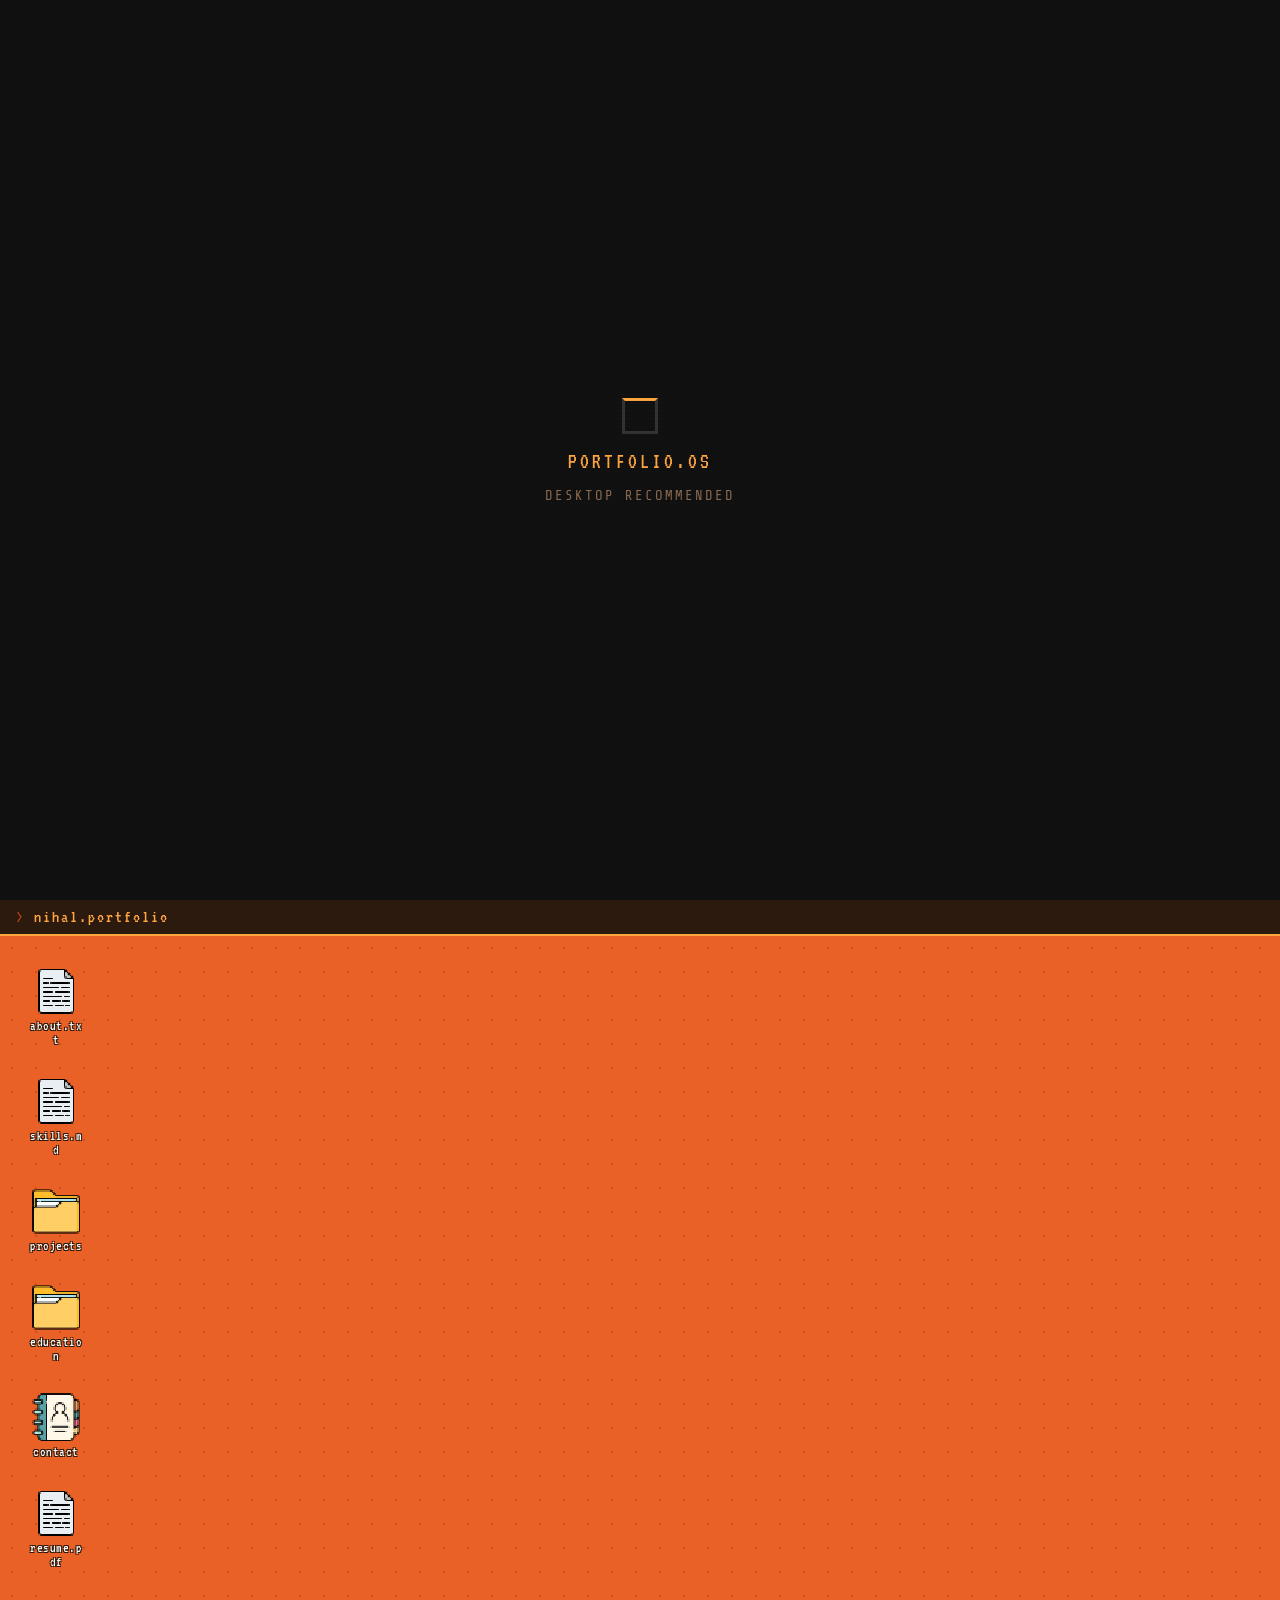
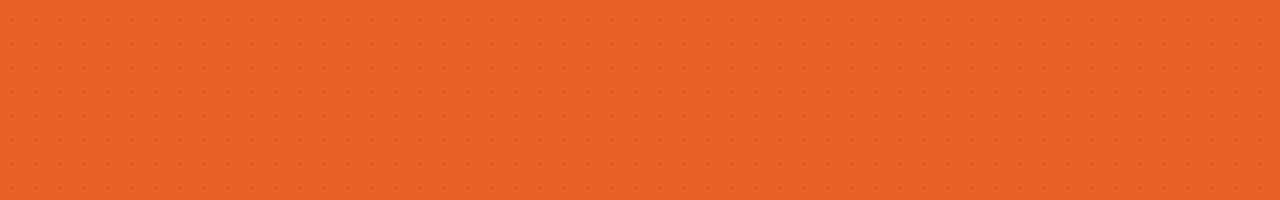
==== index.html @ b25ee73c "Logic Updated." ====
<!DOCTYPE html>
<html lang="en">

<head>
    <meta charset="UTF-8">
    <meta name="viewport" content="width=device-width, initial-scale=1.0">
    <title>nihal.portfolio</title>
    <link rel="preconnect" href="https://fonts.googleapis.com">
    <link href="https://fonts.googleapis.com/css2?family=VT323&family=Share+Tech+Mono&display=swap" rel="stylesheet">
    <link rel="stylesheet" href="style.css">
    <link rel="icon" type="image/png" href="https://avatars.githubusercontent.com/u/213789045?v=4">
</head>

<body>
    <img src="pngegg.png" class="desktop-mascot" alt="">

    <div class="taskbar">
        <span class="taskbar-title">nihal.portfolio</span>
        <span class="taskbar-clock" id="clock"></span>
    </div>

    <div id="loading-screen">
        <div class="loader"></div>
        <p>portfolio.os</p>
        <p>desktop recommended</p>
    </div>

    <div class="desktop" id="desktop">

        <div class="icon" ondblclick="openWindow('about')">
            <div class="icon-img"><img src="file.png" alt="About"></div>
            <span>about.txt</span>
        </div>

        <div class="icon" ondblclick="openWindow('skills')">
            <div class="icon-img"><img src="file.png" alt="Skills"></div>
            <span>skills.md</span>
        </div>

        <div class="icon" ondblclick="openWindow('projects')">
            <div class="icon-img"><img src="folder.png" alt="Projects"></div>
            <span>projects</span>
        </div>

        <div class="icon" ondblclick="openWindow('education')">
            <div class="icon-img"><img src="folder.png" alt="Education"></div>
            <span>education</span>
        </div>

        <div class="icon" ondblclick="openWindow('contact')">
            <div class="icon-img"><img src="contacts.png" alt="Contact"></div>
            <span>contact</span>
        </div>

        <div class="icon" ondblclick="openWindow('resume')">
            <div class="icon-img"><img src="file.png" alt="Resume"></div>
            <span>resume.pdf</span>
        </div>

        <div class="window" id="win-welcome">
            <div class="window-titlebar" id="titlebar-welcome">
                <span>welcome.txt</span>
                <button onclick="closeWindow('welcome')">✕</button>
            </div>
            <div class="window-content">
                <p style="font-size: 18px; font-family: 'VT323', monospace; letter-spacing: 1px; margin-bottom: 12px;">hey, welcome</p>
                <p style="color: #4a3020; line-height: 1.8;">I'm Nihal... a CSE student, video editor, and occasional designer.</p>
                <p style="color: #4a3020; line-height: 1.8; margin-top: 8px;">Double-click the icons to explore.</p>
                <p style="font-size: 12px; color: #8a6a50; margin-top: 20px; font-family: 'VT323', monospace; letter-spacing: 1px;">> close this window to get started</p>
            </div>
        </div>


        <div class="window" id="win-about">
            <div class="window-titlebar" id="titlebar-about">
                <span>about.txt</span>
                <button onclick="closeWindow('about')">✕</button>
            </div>
            <div class="window-content">
                <p>Hi, I'm Nihal.</p>
                <p>A CSE student —</p>
                <p>I love building clean, thoughtful interfaces.</p>
            </div>
        </div>

        <div class="window" id="win-skills">
            <div class="window-titlebar" id="titlebar-skills">
                <span>skills.md</span>
                <button onclick="closeWindow('skills')">✕</button>
            </div>
            <div class="window-content">
                <p># Skills</p>
                <p>- HTML</p>
                <p>- CSS</p>
                <p>- JavaScript</p>
                <p>- Python</p>
                <p>- C++</p>
                <p>- C</p>
                <p>- DaVinci Resolve</p>
                <p>- Photoshop</p>
                <p>- Adobe After Effects</p>
                <p>- Adobe Premiere Pro</p>
            </div>
        </div>

        <div class="window" id="win-projects">
            <div class="window-titlebar" id="titlebar-projects">
                <span>projects/</span>
                <button onclick="closeWindow('projects')">✕</button>
            </div>
            <div class="window-content" style="padding: 0;">
                <div class="folder-header">
                    <span>FOLDER CONTENTS</span>
                    <span>2 items</span>
                </div>
                <div class="folder-item" ondblclick="openWindow('carousel')">
                    <span class="folder-item-icon"><img src="project.png" alt="Project"></span>
                    <span class="folder-item-name">decouple-ai.proj</span>
                    <span class="folder-item-type">PROJECT</span>
                </div>
                <div class="folder-item" ondblclick="openWindow('podcast')">
                    <span class="folder-item-icon"><img src="mov.png" alt="Video"></span>
                    <span class="folder-item-name">podcast-edit.mov</span>
                    <span class="folder-item-type">VIDEO</span>
                </div>
            </div>
        </div>

        <div class="window" id="win-carousel" style="width: 520px;">
            <div class="window-titlebar" id="titlebar-carousel">
                <span>decouple-ai.proj</span>
                <button onclick="closeWindow('carousel')">✕</button>
            </div>
            <div class="window-content" style="padding: 0;">
                <div class="carousel-viewer">
                    <img id="carousel-img" src="" alt="Slide">
                    <div class="carousel-controls">
                        <button onclick="prevSlide()">←</button>
                        <span id="carousel-counter">1 / 4</span>
                        <button onclick="nextSlide()">→</button>
                    </div>
                </div>
            </div>
        </div>

        <div class="window" id="win-podcast" style="width: 560px;">
            <div class="window-titlebar" id="titlebar-podcast">
                <span>podcast-edit.mov</span>
                <button onclick="closeWindow('podcast')">✕</button>
            </div>
            <div class="window-content" style="padding: 0; background: #000;">
                <div class="video-viewer">
                    <iframe
                        id="podcast-iframe"
                        data-src="https://www.youtube.com/embed/6z9ObqWfx5w?si=drnzTqQowgTRgkN5"
                        src=""
                        width="560"
                        height="315"
                        title="YouTube video player"
                        frameborder="0"
                        allow="accelerometer; autoplay; clipboard-write; encrypted-media; gyroscope; picture-in-picture; web-share"
                        referrerpolicy="strict-origin-when-cross-origin"
                        allowfullscreen>
                    </iframe>
                </div>
            </div>
        </div>

   
        <div class="window" id="win-education">
            <div class="window-titlebar" id="titlebar-education">
                <span>education/</span>
                <button onclick="closeWindow('education')">✕</button>
            </div>
            <div class="window-content" style="padding: 0;">
                <div class="folder-header">
                    <span>FOLDER CONTENTS</span>
                    <span>1 item</span>
                </div>
                <div class="folder-item" ondblclick="openWindow('edufile')">
                    <span class="folder-item-icon"><img src="file (1).png" alt="Education File"></span>
                    <span class="folder-item-name">education.txt</span>
                    <span class="folder-item-type">TEXT</span>
                </div>
            </div>
        </div>

        <div class="window" id="win-edufile">
            <div class="window-titlebar" id="titlebar-edufile">
                <span>education.txt</span>
                <button onclick="closeWindow('edufile')">✕</button>
            </div>
            <div class="window-content">
                <p>Degree : B.Tech Computer Science Engineering</p>
                <p>College : KMEA Engineering College</p>
                <p>Year   : 2024 - 2028</p>
            </div>
        </div>


        <div class="window" id="win-contact">
            <div class="window-titlebar" id="titlebar-contact">
                <span>contact</span>
                <button onclick="closeWindow('contact')">✕</button>
            </div>
            <div class="window-content">
                <p><a href="mailto:ahmednihal.cse.29@gmail.com" target="_blank" class="contact-link">Email</a></p>
                <p><a href="https://www.linkedin.com/in/ahmed-nihal-v-m-393a22315/" target="_blank" class="contact-link">LinkedIn</a></p>
            </div>
        </div>

 
        <div class="window" id="win-resume" style="width: 520px;">
            <div class="window-titlebar" id="titlebar-resume">
                <span>resume.pdf</span>
                <button onclick="closeWindow('resume')">✕</button>
            </div>
            <div class="window-content" style="padding: 0; height: 80vh;">
                <object data="resume.pdf" type="application/pdf" width="100%" height="100%">
                    <div style="padding: 20px;">
                        <p>Your browser doesn't support inline PDFs.</p>
                        <p><a href="resume.pdf" target="_blank" style="color: #ffa641;">Click here to download</a></p>
                    </div>
                </object>
            </div>
        </div>

    </div>

    <script src="script.js"></script>
</body>

</html><!DOCTYPE html>
<html lang="en">

<head>
    <meta charset="UTF-8">
    <meta name="viewport" content="width=device-width, initial-scale=1.0">
    <title>nihal.portfolio</title>
    <link rel="preconnect" href="https://fonts.googleapis.com">
    <link href="https://fonts.googleapis.com/css2?family=VT323&family=Share+Tech+Mono&display=swap" rel="stylesheet">
    <link rel="stylesheet" href="style.css">
    <link rel="icon" type="image/png" href="https://avatars.githubusercontent.com/u/213789045?v=4">
</head>

<body>
    <img src="pngegg.png" class="desktop-mascot" alt="">

    <div class="taskbar">
        <span class="taskbar-title">nihal.portfolio</span>
        <span class="taskbar-clock" id="clock"></span>
    </div>

    <div id="loading-screen">
        <div class="loader"></div>
        <p>portfolio.os</p>
        <p>desktop recommended</p>
    </div>

    <div class="desktop" id="desktop">


        <div class="icon" ondblclick="openWindow('about')">
            <div class="icon-img"><img src="file.png" alt="About"></div>
            <span>about.txt</span>
        </div>

        <div class="icon" ondblclick="openWindow('skills')">
            <div class="icon-img"><img src="file.png" alt="Skills"></div>
            <span>skills.md</span>
        </div>

        <div class="icon" ondblclick="openWindow('projects')">
            <div class="icon-img"><img src="folder.png" alt="Projects"></div>
            <span>projects</span>
        </div>

        <div class="icon" ondblclick="openWindow('education')">
            <div class="icon-img"><img src="folder.png" alt="Education"></div>
            <span>education</span>
        </div>

        <div class="icon" ondblclick="openWindow('contact')">
            <div class="icon-img"><img src="contacts.png" alt="Contact"></div>
            <span>contact</span>
        </div>

        <div class="icon" ondblclick="openWindow('resume')">
            <div class="icon-img"><img src="file.png" alt="Resume"></div>
            <span>resume.pdf</span>
        </div>

   
        <div class="window" id="win-welcome">
            <div class="window-titlebar" id="titlebar-welcome">
                <span>welcome.txt</span>
                <button onclick="closeWindow('welcome')">✕</button>
            </div>
            <div class="window-content">
                <p style="font-size: 18px; font-family: 'VT323', monospace; letter-spacing: 1px; margin-bottom: 12px;">hey, welcome</p>
                <p style="color: #4a3020; line-height: 1.8;">I'm Nihal... a CSE student, video editor, and occasional designer.</p>
                <p style="color: #4a3020; line-height: 1.8; margin-top: 8px;">Double-click the icons to explore.</p>
                <p style="font-size: 12px; color: #8a6a50; margin-top: 20px; font-family: 'VT323', monospace; letter-spacing: 1px;">> close this window to get started</p>
            </div>
        </div>

  
        <div class="window" id="win-about">
            <div class="window-titlebar" id="titlebar-about">
                <span>about.txt</span>
                <button onclick="closeWindow('about')">✕</button>
            </div>
            <div class="window-content">
                <p>Hi, I'm Nihal.</p>
                <p>A CSE student —</p>
                <p>I love building clean, thoughtful interfaces.</p>
            </div>
        </div>


        <div class="window" id="win-skills">
            <div class="window-titlebar" id="titlebar-skills">
                <span>skills.md</span>
                <button onclick="closeWindow('skills')">✕</button>
            </div>
            <div class="window-content">
                <p># Skills</p>
                <p>- HTML</p>
                <p>- CSS</p>
                <p>- JavaScript</p>
                <p>- Python</p>
                <p>- C++</p>
                <p>- C</p>
                <p>- DaVinci Resolve</p>
                <p>- Photoshop</p>
                <p>- Adobe After Effects</p>
                <p>- Adobe Premiere Pro</p>
            </div>
        </div>


        <div class="window" id="win-projects">
            <div class="window-titlebar" id="titlebar-projects">
                <span>projects/</span>
                <button onclick="closeWindow('projects')">✕</button>
            </div>
            <div class="window-content" style="padding: 0;">
                <div class="folder-header">
                    <span>FOLDER CONTENTS</span>
                    <span>2 items</span>
                </div>
                <div class="folder-item" ondblclick="openWindow('carousel')">
                    <span class="folder-item-icon"><img src="project.png" alt="Project"></span>
                    <span class="folder-item-name">decouple-ai.proj</span>
                    <span class="folder-item-type">PROJECT</span>
                </div>
                <div class="folder-item" ondblclick="openWindow('podcast')">
                    <span class="folder-item-icon"><img src="mov.png" alt="Video"></span>
                    <span class="folder-item-name">podcast-edit.mov</span>
                    <span class="folder-item-type">VIDEO</span>
                </div>
            </div>
        </div>

 
        <div class="window" id="win-carousel" style="width: 520px;">
            <div class="window-titlebar" id="titlebar-carousel">
                <span>decouple-ai.proj</span>
                <button onclick="closeWindow('carousel')">✕</button>
            </div>
            <div class="window-content" style="padding: 0;">
                <div class="carousel-viewer">
                    <img id="carousel-img" src="" alt="Slide">
                    <div class="carousel-controls">
                        <button onclick="prevSlide()">←</button>
                        <span id="carousel-counter">1 / 4</span>
                        <button onclick="nextSlide()">→</button>
                    </div>
                </div>
            </div>
        </div>

        
        <div class="window" id="win-podcast" style="width: 560px;">
            <div class="window-titlebar" id="titlebar-podcast">
                <span>podcast-edit.mov</span>
                <button onclick="closeWindow('podcast')">✕</button>
            </div>
            <div class="window-content" style="padding: 0; background: #000;">
                <div class="video-viewer">
                    <iframe
                        id="podcast-iframe"
                        data-src="https://www.youtube.com/embed/6z9ObqWfx5w?si=drnzTqQowgTRgkN5"
                        src=""
                        width="560"
                        height="315"
                        title="YouTube video player"
                        frameborder="0"
                        allow="accelerometer; autoplay; clipboard-write; encrypted-media; gyroscope; picture-in-picture; web-share"
                        referrerpolicy="strict-origin-when-cross-origin"
                        allowfullscreen>
                    </iframe>
                </div>
            </div>
        </div>


        <div class="window" id="win-education">
            <div class="window-titlebar" id="titlebar-education">
                <span>education/</span>
                <button onclick="closeWindow('education')">✕</button>
            </div>
            <div class="window-content" style="padding: 0;">
                <div class="folder-header">
                    <span>FOLDER CONTENTS</span>
                    <span>1 item</span>
                </div>
                <div class="folder-item" ondblclick="openWindow('edufile')">
                    <span class="folder-item-icon"><img src="file (1).png" alt="Education File"></span>
                    <span class="folder-item-name">education.txt</span>
                    <span class="folder-item-type">TEXT</span>
                </div>
            </div>
        </div>


        <div class="window" id="win-edufile">
            <div class="window-titlebar" id="titlebar-edufile">
                <span>education.txt</span>
                <button onclick="closeWindow('edufile')">✕</button>
            </div>
            <div class="window-content">
                <p>Degree : B.Tech Computer Science Engineering</p>
                <p>College : KMEA Engineering College</p>
                <p>Year   : 2024 - 2028</p>
            </div>
        </div>


        <div class="window" id="win-contact">
            <div class="window-titlebar" id="titlebar-contact">
                <span>contact</span>
                <button onclick="closeWindow('contact')">✕</button>
            </div>
            <div class="window-content">
                <p><a href="mailto:ahmednihal.cse.29@gmail.com" target="_blank" class="contact-link">Email</a></p>
                <p><a href="https://www.linkedin.com/in/ahmed-nihal-v-m-393a22315/" target="_blank" class="contact-link">LinkedIn</a></p>
            </div>
        </div>

        <div class="window" id="win-resume" style="width: 520px;">
            <div class="window-titlebar" id="titlebar-resume">
                <span>resume.pdf</span>
                <button onclick="closeWindow('resume')">✕</button>
            </div>
            <div class="window-content" style="padding: 0; height: 80vh;">
                <object data="resume.pdf" type="application/pdf" width="100%" height="100%">
                    <div style="padding: 20px;">
                        <p>Your browser doesn't support inline PDFs.</p>
                        <p><a href="resume.pdf" target="_blank" style="color: #ffa641;">Click here to download</a></p>
                    </div>

                </object>
            </div>
        </div>

    </div>

    <script src="script.js"></script>
</body>

</html>
---- style.css ----
@import url('https://fonts.googleapis.com/css2?family=VT323&family=Share+Tech+Mono&display=swap');

* {
    margin: 0;
    padding: 0;
    box-sizing: border-box;
}

body {
    font-family: 'Share Tech Mono', 'Courier New', monospace;
    background-color: #e96126;
    height: 100vh;
    overflow: hidden;
    cursor: default;
}

body::after {
    content: '';
    position: fixed;
    top: 0; left: 0;
    width: 100%; height: 100%;
    pointer-events: none;
    z-index: 99998;
    background: repeating-linear-gradient(
        0deg,
        transparent,
        transparent 2px,
        rgba(0,0,0,0.04) 2px,
        rgba(0,0,0,0.04) 4px
    );
}

.taskbar {
    height: 36px;
    background-color: #2C1A0E;
    display: flex;
    align-items: center;
    justify-content: space-between;
    padding: 0 16px;
    color: #ffa641;
    font-family: 'VT323', monospace;
    font-size: 18px;
    letter-spacing: 2px;
    border-bottom: 2px solid #ffa641;
    position: relative;
    z-index: 1000;
}

.taskbar-title::before {
    content: '> ';
    color: #c1440e;
}

.taskbar-clock {
    font-family: 'VT323', monospace;
    color: #ffa641;
    font-size: 18px;
    letter-spacing: 3px;
}

.desktop {
    width: 100%;
    height: calc(100vh - 36px);
    position: relative;
    padding: 24px 20px;
    display: flex;
    flex-direction: column;
    gap: 16px;
    align-items: flex-start;
    background-image: radial-gradient(rgba(0,0,0,0.15) 1px, transparent 1px);
    background-size: 24px 24px;
}

.icon {
    display: flex;
    flex-direction: column;
    align-items: center;
    gap: 4px;
    width: 72px;
    cursor: pointer;
    padding: 6px;
    border: 1px solid transparent;
    transition: background 0.1s, border-color 0.1s;
    image-rendering: pixelated;
}

.icon:hover {
    background-color: rgba(255,166,65,0.2);
    border-color: #ffa641;
    outline: 1px dashed #ffa641;
    outline-offset: 1px;
}

.icon-img {
    width: 48px;
    height: 48px;
    display: flex;
    align-items: center;
    justify-content: center;
}

.icon-img img {
    width: 100%;
    height: 100%;
    object-fit: contain;
    image-rendering: pixelated;
}

.icon span {
    color: #FAF7F2;
    font-family: 'VT323', monospace;
    font-size: 14px;
    text-align: center;
    text-shadow: 1px 1px 0px #2C1A0E, -1px -1px 0px #2C1A0E, 1px -1px 0px #2C1A0E, -1px 1px 0px #2C1A0E;
    letter-spacing: 0.5px;
    word-break: break-all;
}

.window {
    display: none;
    flex-direction: column;
    position: absolute;
    top: 80px;
    left: 120px;
    width: 380px;
    background-color: #FAF7F2;
    min-height: 200px;
    z-index: 10;
    border-radius: 0;
    border: 2px solid #2C1A0E;
    box-shadow: 6px 6px 0px #2C1A0E;
}

.window-titlebar {
    display: flex;
    justify-content: space-between;
    align-items: center;
    padding: 8px 12px;
    background-color: #2C1A0E;
    cursor: grab;
    user-select: none;
    font-family: 'VT323', monospace;
    font-size: 16px;
    font-weight: normal;
    color: #ffa641;
    letter-spacing: 2px;
    text-transform: uppercase;
    border-bottom: 2px solid #2C1A0E;
}

.window-titlebar:active {
    cursor: grabbing;
}

.window-titlebar button {
    background: #c1440e;
    color: #FAF7F2;
    width: 20px;
    height: 20px;
    cursor: pointer;
    font-size: 11px;
    display: flex;
    align-items: center;
    justify-content: center;
    font-family: 'Share Tech Mono', monospace;
    flex-shrink: 0;
    border-radius: 0;
    border: 2px solid #ffa641;
    box-shadow: 2px 2px 0px #000;
    transition: background 0.1s, transform 0.1s;
}

.window-titlebar button:hover {
    background: #e05010;
    transform: translate(1px, 1px);
    box-shadow: 1px 1px 0px #000;
}

.window-titlebar button:active {
    transform: translate(2px, 2px);
    box-shadow: none;
}

.window-content {
    padding: 20px;
    font-family: 'Share Tech Mono', 'Courier New', monospace;
    font-size: 13px;
    line-height: 2;
    color: #2C1A0E;
    overflow-y: auto;
}

.window-content p {
    margin-bottom: 2px;
}

.folder-header {
    display: flex;
    justify-content: space-between;
    padding: 6px 14px;
    font-family: 'VT323', monospace;
    font-size: 14px;
    letter-spacing: 2px;
    color: #8a6a50;
    background: #EDE0D4;
    border-bottom: 2px solid #2C1A0E;
    text-transform: uppercase;
}

.folder-item {
    display: flex;
    align-items: center;
    gap: 12px;
    padding: 9px 14px;
    cursor: pointer;
    border-bottom: 1px solid #D6C4B0;
    transition: background 0.1s;
}

.folder-item:hover {
    background: #EDE0D4;
    outline: 1px dashed #c1440e;
    outline-offset: -2px;
}

.folder-item-icon {
    width: 24px;
    height: 24px;
    display: flex;
    align-items: center;
    justify-content: center;
}

.folder-item-icon img {
    width: 100%;
    height: 100%;
    object-fit: contain;
    image-rendering: pixelated;
}

.folder-item-name {
    flex: 1;
    font-family: 'Share Tech Mono', monospace;
    font-size: 13px;
    color: #2C1A0E;
}

.folder-item-type {
    font-family: 'VT323', monospace;
    font-size: 14px;
    color: #8a6a50;
    letter-spacing: 1px;
}

.carousel-viewer {
    display: flex;
    flex-direction: column;
    align-items: center;
    background: #1a1a1a;
}

.carousel-viewer img {
    width: 100%;
    max-height: 500px;
    object-fit: contain;
    display: block;
}

.carousel-controls {
    display: flex;
    align-items: center;
    gap: 20px;
    padding: 12px;
    background: #111;
    width: 100%;
    justify-content: center;
}

.carousel-controls button {
    background: #c1440e;
    color: #FAF7F2;
    width: 32px;
    height: 32px;
    cursor: pointer;
    font-size: 16px;
    display: flex;
    align-items: center;
    justify-content: center;
    font-family: 'Share Tech Mono', monospace;
    transition: background 0.1s, transform 0.1s;
    border-radius: 0;
    border: 2px solid #ffa641;
    box-shadow: 2px 2px 0px #000;
}

.carousel-controls button:hover {
    background: #a33a0b;
    transform: translate(1px, 1px);
    box-shadow: 1px 1px 0px #000;
}

.carousel-controls span {
    color: #ffa641;
    font-family: 'VT323', monospace;
    font-size: 16px;
    letter-spacing: 2px;
}

.video-viewer iframe {
    display: block;
    width: 100%;
}

.contact-link {
    color: #c1440e;
    text-decoration: none;
    font-family: 'Share Tech Mono', monospace;
    transition: color 0.15s;
}

.contact-link::before {
    content: '> ';
    color: #ffa641;
}

.contact-link:hover {
    color: #ffa641;
    text-decoration: underline;
    text-shadow: 0 0 8px rgba(255, 166, 65, 0.5);
}

.desktop-mascot {
    position: fixed;
    bottom: 48px;
    right: 40px;
    width: 90px;
    image-rendering: pixelated;
    pointer-events: none;
    opacity: 15%;
    z-index: 1;
}

#loading-screen {
    position: fixed;
    top: 0; left: 0;
    width: 100vw; height: 100vh;
    background-color: #111;
    color: #ffa641;
    display: flex;
    flex-direction: column;
    justify-content: center;
    align-items: center;
    gap: 16px;
    z-index: 9999;
    transition: opacity 0.5s ease;
    font-family: 'VT323', monospace;
    font-size: 22px;
    letter-spacing: 3px;
    text-transform: uppercase;
}

#loading-screen p:last-child {
    font-size: 14px;
    color: #8a6a50;
    letter-spacing: 2px;
    font-family: 'Share Tech Mono', monospace;
    text-transform: uppercase;
}

.loader {
    border: 3px solid #333;
    border-top: 3px solid #ffa641;
    border-radius: 0; /* square loader = retro */
    width: 36px;
    height: 36px;
    animation: spin 0.8s steps(8, end) infinite;
}

@keyframes spin {
    0%   { transform: rotate(0deg); }
    100% { transform: rotate(360deg); }
}

/* === Welcome window centering === */
#win-welcome {
    top: 50%;
    left: 50%;
    transform: translate(-50%, -50%);
    width: 320px;
}

#win-welcome .window-content p:first-child {
    font-family: 'VT323', monospace;
    font-size: 20px;
    letter-spacing: 1px;
    margin-bottom: 10px;
    color: #2C1A0E;
}

/* === Mobile === */
@media (max-width: 768px) {
    .window {
        width: 92% !important;
        left: 4% !important;
        top: 8% !important;
        transform: none !important;
    }

    #win-welcome {
        top: 8% !important;
        left: 4% !important;
        transform: none !important;
    }

    .video-viewer iframe {
        width: 100% !important;
        height: auto !important;
        aspect-ratio: 16 / 9;
    }

    .desktop {
        gap: 12px;
        padding: 16px 12px;
    }

    body::after {
        /* heavier scanlines on mobile for feel */
        background: repeating-linear-gradient(
            0deg,
            transparent,
            transparent 3px,
            rgba(0,0,0,0.06) 3px,
            rgba(0,0,0,0.06) 6px
        );
    }
}
---- style.css ----
@import url('https://fonts.googleapis.com/css2?family=VT323&family=Share+Tech+Mono&display=swap');

* {
    margin: 0;
    padding: 0;
    box-sizing: border-box;
}

body {
    font-family: 'Share Tech Mono', 'Courier New', monospace;
    background-color: #e96126;
    height: 100vh;
    overflow: hidden;
    cursor: default;
}

body::after {
    content: '';
    position: fixed;
    top: 0; left: 0;
    width: 100%; height: 100%;
    pointer-events: none;
    z-index: 99998;
    background: repeating-linear-gradient(
        0deg,
        transparent,
        transparent 2px,
        rgba(0,0,0,0.04) 2px,
        rgba(0,0,0,0.04) 4px
    );
}

.taskbar {
    height: 36px;
    background-color: #2C1A0E;
    display: flex;
    align-items: center;
    justify-content: space-between;
    padding: 0 16px;
    color: #ffa641;
    font-family: 'VT323', monospace;
    font-size: 18px;
    letter-spacing: 2px;
    border-bottom: 2px solid #ffa641;
    position: relative;
    z-index: 1000;
}

.taskbar-title::before {
    content: '> ';
    color: #c1440e;
}

.taskbar-clock {
    font-family: 'VT323', monospace;
    color: #ffa641;
    font-size: 18px;
    letter-spacing: 3px;
}

.desktop {
    width: 100%;
    height: calc(100vh - 36px);
    position: relative;
    padding: 24px 20px;
    display: flex;
    flex-direction: column;
    gap: 16px;
    align-items: flex-start;
    background-image: radial-gradient(rgba(0,0,0,0.15) 1px, transparent 1px);
    background-size: 24px 24px;
}

.icon {
    display: flex;
    flex-direction: column;
    align-items: center;
    gap: 4px;
    width: 72px;
    cursor: pointer;
    padding: 6px;
    border: 1px solid transparent;
    transition: background 0.1s, border-color 0.1s;
    image-rendering: pixelated;
}

.icon:hover {
    background-color: rgba(255,166,65,0.2);
    border-color: #ffa641;
    outline: 1px dashed #ffa641;
    outline-offset: 1px;
}

.icon-img {
    width: 48px;
    height: 48px;
    display: flex;
    align-items: center;
    justify-content: center;
}

.icon-img img {
    width: 100%;
    height: 100%;
    object-fit: contain;
    image-rendering: pixelated;
}

.icon span {
    color: #FAF7F2;
    font-family: 'VT323', monospace;
    font-size: 14px;
    text-align: center;
    text-shadow: 1px 1px 0px #2C1A0E, -1px -1px 0px #2C1A0E, 1px -1px 0px #2C1A0E, -1px 1px 0px #2C1A0E;
    letter-spacing: 0.5px;
    word-break: break-all;
}

.window {
    display: none;
    flex-direction: column;
    position: absolute;
    top: 80px;
    left: 120px;
    width: 380px;
    background-color: #FAF7F2;
    min-height: 200px;
    z-index: 10;
    border-radius: 0;
    border: 2px solid #2C1A0E;
    box-shadow: 6px 6px 0px #2C1A0E;
}

.window-titlebar {
    display: flex;
    justify-content: space-between;
    align-items: center;
    padding: 8px 12px;
    background-color: #2C1A0E;
    cursor: grab;
    user-select: none;
    font-family: 'VT323', monospace;
    font-size: 16px;
    font-weight: normal;
    color: #ffa641;
    letter-spacing: 2px;
    text-transform: uppercase;
    border-bottom: 2px solid #2C1A0E;
}

.window-titlebar:active {
    cursor: grabbing;
}

.window-titlebar button {
    background: #c1440e;
    color: #FAF7F2;
    width: 20px;
    height: 20px;
    cursor: pointer;
    font-size: 11px;
    display: flex;
    align-items: center;
    justify-content: center;
    font-family: 'Share Tech Mono', monospace;
    flex-shrink: 0;
    border-radius: 0;
    border: 2px solid #ffa641;
    box-shadow: 2px 2px 0px #000;
    transition: background 0.1s, transform 0.1s;
}

.window-titlebar button:hover {
    background: #e05010;
    transform: translate(1px, 1px);
    box-shadow: 1px 1px 0px #000;
}

.window-titlebar button:active {
    transform: translate(2px, 2px);
    box-shadow: none;
}

.window-content {
    padding: 20px;
    font-family: 'Share Tech Mono', 'Courier New', monospace;
    font-size: 13px;
    line-height: 2;
    color: #2C1A0E;
    overflow-y: auto;
}

.window-content p {
    margin-bottom: 2px;
}

.folder-header {
    display: flex;
    justify-content: space-between;
    padding: 6px 14px;
    font-family: 'VT323', monospace;
    font-size: 14px;
    letter-spacing: 2px;
    color: #8a6a50;
    background: #EDE0D4;
    border-bottom: 2px solid #2C1A0E;
    text-transform: uppercase;
}

.folder-item {
    display: flex;
    align-items: center;
    gap: 12px;
    padding: 9px 14px;
    cursor: pointer;
    border-bottom: 1px solid #D6C4B0;
    transition: background 0.1s;
}

.folder-item:hover {
    background: #EDE0D4;
    outline: 1px dashed #c1440e;
    outline-offset: -2px;
}

.folder-item-icon {
    width: 24px;
    height: 24px;
    display: flex;
    align-items: center;
    justify-content: center;
}

.folder-item-icon img {
    width: 100%;
    height: 100%;
    object-fit: contain;
    image-rendering: pixelated;
}

.folder-item-name {
    flex: 1;
    font-family: 'Share Tech Mono', monospace;
    font-size: 13px;
    color: #2C1A0E;
}

.folder-item-type {
    font-family: 'VT323', monospace;
    font-size: 14px;
    color: #8a6a50;
    letter-spacing: 1px;
}

.carousel-viewer {
    display: flex;
    flex-direction: column;
    align-items: center;
    background: #1a1a1a;
}

.carousel-viewer img {
    width: 100%;
    max-height: 500px;
    object-fit: contain;
    display: block;
}

.carousel-controls {
    display: flex;
    align-items: center;
    gap: 20px;
    padding: 12px;
    background: #111;
    width: 100%;
    justify-content: center;
}

.carousel-controls button {
    background: #c1440e;
    color: #FAF7F2;
    width: 32px;
    height: 32px;
    cursor: pointer;
    font-size: 16px;
    display: flex;
    align-items: center;
    justify-content: center;
    font-family: 'Share Tech Mono', monospace;
    transition: background 0.1s, transform 0.1s;
    border-radius: 0;
    border: 2px solid #ffa641;
    box-shadow: 2px 2px 0px #000;
}

.carousel-controls button:hover {
    background: #a33a0b;
    transform: translate(1px, 1px);
    box-shadow: 1px 1px 0px #000;
}

.carousel-controls span {
    color: #ffa641;
    font-family: 'VT323', monospace;
    font-size: 16px;
    letter-spacing: 2px;
}

.video-viewer iframe {
    display: block;
    width: 100%;
}

.contact-link {
    color: #c1440e;
    text-decoration: none;
    font-family: 'Share Tech Mono', monospace;
    transition: color 0.15s;
}

.contact-link::before {
    content: '> ';
    color: #ffa641;
}

.contact-link:hover {
    color: #ffa641;
    text-decoration: underline;
    text-shadow: 0 0 8px rgba(255, 166, 65, 0.5);
}

.desktop-mascot {
    position: fixed;
    bottom: 48px;
    right: 40px;
    width: 90px;
    image-rendering: pixelated;
    pointer-events: none;
    opacity: 15%;
    z-index: 1;
}

#loading-screen {
    position: fixed;
    top: 0; left: 0;
    width: 100vw; height: 100vh;
    background-color: #111;
    color: #ffa641;
    display: flex;
    flex-direction: column;
    justify-content: center;
    align-items: center;
    gap: 16px;
    z-index: 9999;
    transition: opacity 0.5s ease;
    font-family: 'VT323', monospace;
    font-size: 22px;
    letter-spacing: 3px;
    text-transform: uppercase;
}

#loading-screen p:last-child {
    font-size: 14px;
    color: #8a6a50;
    letter-spacing: 2px;
    font-family: 'Share Tech Mono', monospace;
    text-transform: uppercase;
}

.loader {
    border: 3px solid #333;
    border-top: 3px solid #ffa641;
    border-radius: 0; /* square loader = retro */
    width: 36px;
    height: 36px;
    animation: spin 0.8s steps(8, end) infinite;
}

@keyframes spin {
    0%   { transform: rotate(0deg); }
    100% { transform: rotate(360deg); }
}

/* === Welcome window centering === */
#win-welcome {
    top: 50%;
    left: 50%;
    transform: translate(-50%, -50%);
    width: 320px;
}

#win-welcome .window-content p:first-child {
    font-family: 'VT323', monospace;
    font-size: 20px;
    letter-spacing: 1px;
    margin-bottom: 10px;
    color: #2C1A0E;
}

/* === Mobile === */
@media (max-width: 768px) {
    .window {
        width: 92% !important;
        left: 4% !important;
        top: 8% !important;
        transform: none !important;
    }

    #win-welcome {
        top: 8% !important;
        left: 4% !important;
        transform: none !important;
    }

    .video-viewer iframe {
        width: 100% !important;
        height: auto !important;
        aspect-ratio: 16 / 9;
    }

    .desktop {
        gap: 12px;
        padding: 16px 12px;
    }

    body::after {
        /* heavier scanlines on mobile for feel */
        background: repeating-linear-gradient(
            0deg,
            transparent,
            transparent 3px,
            rgba(0,0,0,0.06) 3px,
            rgba(0,0,0,0.06) 6px
        );
    }
}
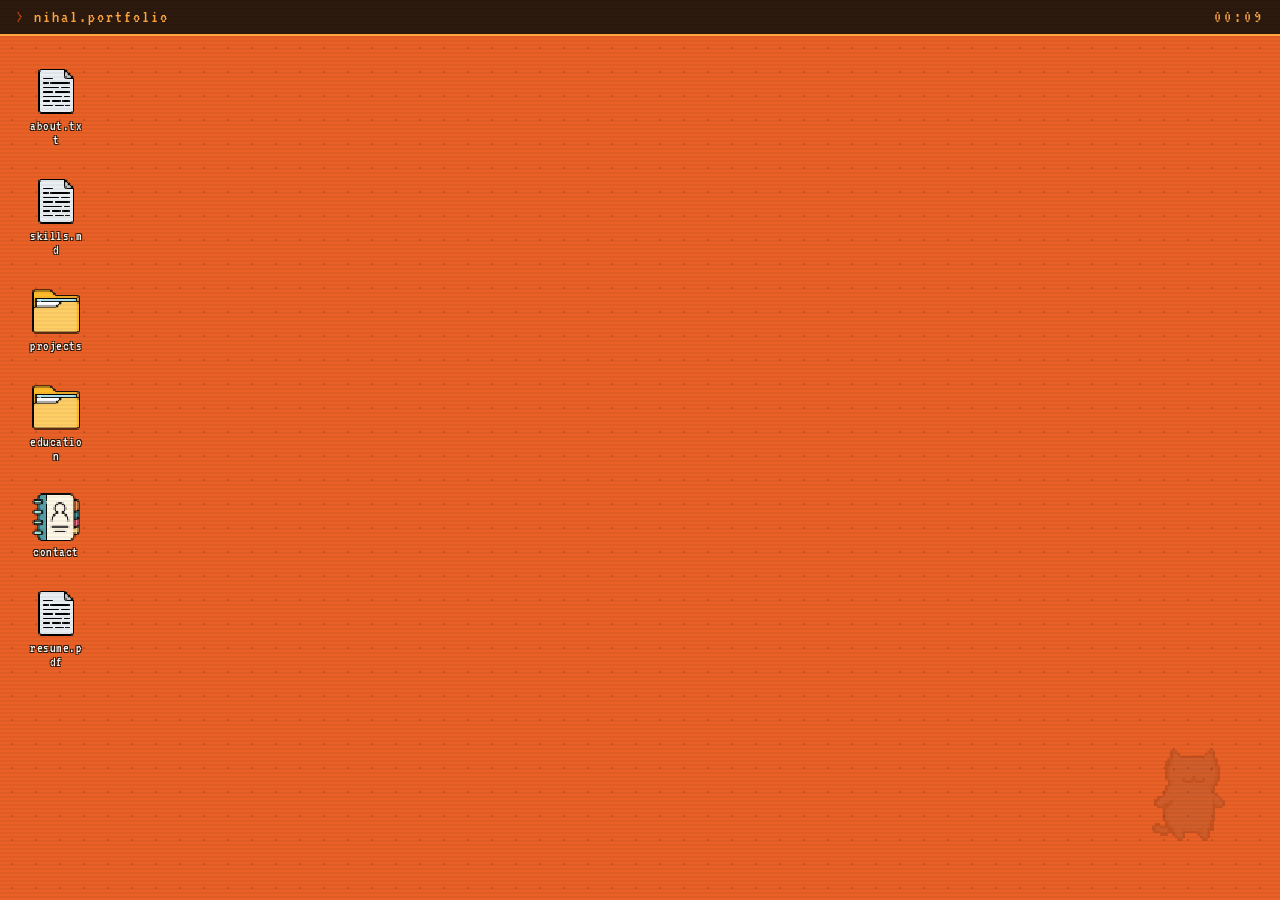
==== commit 7ce7e756: "Fixed minor bugs.v" ====
--- a/index.html
+++ b/index.html
@@ -5,10 +5,16 @@
     <meta charset="UTF-8">
     <meta name="viewport" content="width=device-width, initial-scale=1.0">
     <title>nihal.portfolio</title>
+
+    <!-- Fonts: preconnect then load. display=swap prevents render block. -->
     <link rel="preconnect" href="https://fonts.googleapis.com">
+    <link rel="preconnect" href="https://fonts.gstatic.com" crossorigin>
     <link href="https://fonts.googleapis.com/css2?family=VT323&family=Share+Tech+Mono&display=swap" rel="stylesheet">
+
     <link rel="stylesheet" href="style.css">
-    <link rel="icon" type="image/png" href="https://avatars.githubusercontent.com/u/213789045?v=4">
+
+    <!-- Inline SVG favicon — no external request, no load-event blocking -->
+    <link rel="icon" href="data:image/svg+xml,<svg xmlns='http://www.w3.org/2000/svg' viewBox='0 0 32 32'><rect width='32' height='32' fill='%23e96126'/><text x='6' y='24' font-size='20'>💾</text></svg>">
 </head>
 
 <body>
@@ -27,6 +33,7 @@
 
     <div class="desktop" id="desktop">
 
+        <!-- Icons -->
         <div class="icon" ondblclick="openWindow('about')">
             <div class="icon-img"><img src="file.png" alt="About"></div>
             <span>about.txt</span>
@@ -57,20 +64,23 @@
             <span>resume.pdf</span>
         </div>
 
+        <!-- ===== Windows ===== -->
+
+        <!-- Welcome -->
         <div class="window" id="win-welcome">
             <div class="window-titlebar" id="titlebar-welcome">
                 <span>welcome.txt</span>
                 <button onclick="closeWindow('welcome')">✕</button>
             </div>
             <div class="window-content">
-                <p style="font-size: 18px; font-family: 'VT323', monospace; letter-spacing: 1px; margin-bottom: 12px;">hey, welcome</p>
-                <p style="color: #4a3020; line-height: 1.8;">I'm Nihal... a CSE student, video editor, and occasional designer.</p>
-                <p style="color: #4a3020; line-height: 1.8; margin-top: 8px;">Double-click the icons to explore.</p>
-                <p style="font-size: 12px; color: #8a6a50; margin-top: 20px; font-family: 'VT323', monospace; letter-spacing: 1px;">> close this window to get started</p>
-            </div>
-        </div>
-
-
+                <p style="font-size:18px;font-family:'VT323',monospace;letter-spacing:1px;margin-bottom:12px;">hey, welcome</p>
+                <p style="color:#4a3020;line-height:1.8;">I'm Nihal... a CSE student, video editor, and occasional designer.</p>
+                <p style="color:#4a3020;line-height:1.8;margin-top:8px;">Double-click the icons to explore.</p>
+                <p style="font-size:12px;color:#8a6a50;margin-top:20px;font-family:'VT323',monospace;letter-spacing:1px;">&gt; close this window to get started</p>
+            </div>
+        </div>
+
+        <!-- About -->
         <div class="window" id="win-about">
             <div class="window-titlebar" id="titlebar-about">
                 <span>about.txt</span>
@@ -78,11 +88,12 @@
             </div>
             <div class="window-content">
                 <p>Hi, I'm Nihal.</p>
-                <p>A CSE student —</p>
+                <p>A CSE student &mdash;</p>
                 <p>I love building clean, thoughtful interfaces.</p>
             </div>
         </div>
 
+        <!-- Skills -->
         <div class="window" id="win-skills">
             <div class="window-titlebar" id="titlebar-skills">
                 <span>skills.md</span>
@@ -103,12 +114,13 @@
             </div>
         </div>
 
+        <!-- Projects folder -->
         <div class="window" id="win-projects">
             <div class="window-titlebar" id="titlebar-projects">
                 <span>projects/</span>
                 <button onclick="closeWindow('projects')">✕</button>
             </div>
-            <div class="window-content" style="padding: 0;">
+            <div class="window-content" style="padding:0;">
                 <div class="folder-header">
                     <span>FOLDER CONTENTS</span>
                     <span>2 items</span>
@@ -126,34 +138,37 @@
             </div>
         </div>
 
-        <div class="window" id="win-carousel" style="width: 520px;">
+        <!-- Carousel -->
+        <div class="window" id="win-carousel" style="width:520px;">
             <div class="window-titlebar" id="titlebar-carousel">
                 <span>decouple-ai.proj</span>
                 <button onclick="closeWindow('carousel')">✕</button>
             </div>
-            <div class="window-content" style="padding: 0;">
+            <div class="window-content" style="padding:0;">
                 <div class="carousel-viewer">
                     <img id="carousel-img" src="" alt="Slide">
                     <div class="carousel-controls">
-                        <button onclick="prevSlide()">←</button>
+                        <button onclick="prevSlide()">&#8592;</button>
                         <span id="carousel-counter">1 / 4</span>
-                        <button onclick="nextSlide()">→</button>
+                        <button onclick="nextSlide()">&#8594;</button>
                     </div>
                 </div>
             </div>
         </div>
 
-        <div class="window" id="win-podcast" style="width: 560px;">
+        <!-- Podcast: src is empty, data-src holds the real URL.
+             JS sets src only when the window is opened. -->
+        <div class="window" id="win-podcast" style="width:560px;">
             <div class="window-titlebar" id="titlebar-podcast">
                 <span>podcast-edit.mov</span>
                 <button onclick="closeWindow('podcast')">✕</button>
             </div>
-            <div class="window-content" style="padding: 0; background: #000;">
+            <div class="window-content" style="padding:0;background:#000;">
                 <div class="video-viewer">
                     <iframe
                         id="podcast-iframe"
+                        src=""
                         data-src="https://www.youtube.com/embed/6z9ObqWfx5w?si=drnzTqQowgTRgkN5"
-                        src=""
                         width="560"
                         height="315"
                         title="YouTube video player"
@@ -166,13 +181,13 @@
             </div>
         </div>
 
-   
+        <!-- Education folder -->
         <div class="window" id="win-education">
             <div class="window-titlebar" id="titlebar-education">
                 <span>education/</span>
                 <button onclick="closeWindow('education')">✕</button>
             </div>
-            <div class="window-content" style="padding: 0;">
+            <div class="window-content" style="padding:0;">
                 <div class="folder-header">
                     <span>FOLDER CONTENTS</span>
                     <span>1 item</span>
@@ -185,6 +200,7 @@
             </div>
         </div>
 
+        <!-- Education text -->
         <div class="window" id="win-edufile">
             <div class="window-titlebar" id="titlebar-edufile">
                 <span>education.txt</span>
@@ -197,7 +213,7 @@
             </div>
         </div>
 
-
+        <!-- Contact -->
         <div class="window" id="win-contact">
             <div class="window-titlebar" id="titlebar-contact">
                 <span>contact</span>
@@ -209,17 +225,17 @@
             </div>
         </div>
 
- 
-        <div class="window" id="win-resume" style="width: 520px;">
+        <!-- Resume -->
+        <div class="window" id="win-resume" style="width:520px;">
             <div class="window-titlebar" id="titlebar-resume">
                 <span>resume.pdf</span>
                 <button onclick="closeWindow('resume')">✕</button>
             </div>
-            <div class="window-content" style="padding: 0; height: 80vh;">
+            <div class="window-content" style="padding:0;height:80vh;">
                 <object data="resume.pdf" type="application/pdf" width="100%" height="100%">
-                    <div style="padding: 20px;">
+                    <div style="padding:20px;">
                         <p>Your browser doesn't support inline PDFs.</p>
-                        <p><a href="resume.pdf" target="_blank" style="color: #ffa641;">Click here to download</a></p>
+                        <p><a href="resume.pdf" target="_blank" style="color:#ffa641;">Click here to download</a></p>
                     </div>
                 </object>
             </div>
@@ -230,243 +246,4 @@
     <script src="script.js"></script>
 </body>
 
-</html><!DOCTYPE html>
-<html lang="en">
-
-<head>
-    <meta charset="UTF-8">
-    <meta name="viewport" content="width=device-width, initial-scale=1.0">
-    <title>nihal.portfolio</title>
-    <link rel="preconnect" href="https://fonts.googleapis.com">
-    <link href="https://fonts.googleapis.com/css2?family=VT323&family=Share+Tech+Mono&display=swap" rel="stylesheet">
-    <link rel="stylesheet" href="style.css">
-    <link rel="icon" type="image/png" href="https://avatars.githubusercontent.com/u/213789045?v=4">
-</head>
-
-<body>
-    <img src="pngegg.png" class="desktop-mascot" alt="">
-
-    <div class="taskbar">
-        <span class="taskbar-title">nihal.portfolio</span>
-        <span class="taskbar-clock" id="clock"></span>
-    </div>
-
-    <div id="loading-screen">
-        <div class="loader"></div>
-        <p>portfolio.os</p>
-        <p>desktop recommended</p>
-    </div>
-
-    <div class="desktop" id="desktop">
-
-
-        <div class="icon" ondblclick="openWindow('about')">
-            <div class="icon-img"><img src="file.png" alt="About"></div>
-            <span>about.txt</span>
-        </div>
-
-        <div class="icon" ondblclick="openWindow('skills')">
-            <div class="icon-img"><img src="file.png" alt="Skills"></div>
-            <span>skills.md</span>
-        </div>
-
-        <div class="icon" ondblclick="openWindow('projects')">
-            <div class="icon-img"><img src="folder.png" alt="Projects"></div>
-            <span>projects</span>
-        </div>
-
-        <div class="icon" ondblclick="openWindow('education')">
-            <div class="icon-img"><img src="folder.png" alt="Education"></div>
-            <span>education</span>
-        </div>
-
-        <div class="icon" ondblclick="openWindow('contact')">
-            <div class="icon-img"><img src="contacts.png" alt="Contact"></div>
-            <span>contact</span>
-        </div>
-
-        <div class="icon" ondblclick="openWindow('resume')">
-            <div class="icon-img"><img src="file.png" alt="Resume"></div>
-            <span>resume.pdf</span>
-        </div>
-
-   
-        <div class="window" id="win-welcome">
-            <div class="window-titlebar" id="titlebar-welcome">
-                <span>welcome.txt</span>
-                <button onclick="closeWindow('welcome')">✕</button>
-            </div>
-            <div class="window-content">
-                <p style="font-size: 18px; font-family: 'VT323', monospace; letter-spacing: 1px; margin-bottom: 12px;">hey, welcome</p>
-                <p style="color: #4a3020; line-height: 1.8;">I'm Nihal... a CSE student, video editor, and occasional designer.</p>
-                <p style="color: #4a3020; line-height: 1.8; margin-top: 8px;">Double-click the icons to explore.</p>
-                <p style="font-size: 12px; color: #8a6a50; margin-top: 20px; font-family: 'VT323', monospace; letter-spacing: 1px;">> close this window to get started</p>
-            </div>
-        </div>
-
-  
-        <div class="window" id="win-about">
-            <div class="window-titlebar" id="titlebar-about">
-                <span>about.txt</span>
-                <button onclick="closeWindow('about')">✕</button>
-            </div>
-            <div class="window-content">
-                <p>Hi, I'm Nihal.</p>
-                <p>A CSE student —</p>
-                <p>I love building clean, thoughtful interfaces.</p>
-            </div>
-        </div>
-
-
-        <div class="window" id="win-skills">
-            <div class="window-titlebar" id="titlebar-skills">
-                <span>skills.md</span>
-                <button onclick="closeWindow('skills')">✕</button>
-            </div>
-            <div class="window-content">
-                <p># Skills</p>
-                <p>- HTML</p>
-                <p>- CSS</p>
-                <p>- JavaScript</p>
-                <p>- Python</p>
-                <p>- C++</p>
-                <p>- C</p>
-                <p>- DaVinci Resolve</p>
-                <p>- Photoshop</p>
-                <p>- Adobe After Effects</p>
-                <p>- Adobe Premiere Pro</p>
-            </div>
-        </div>
-
-
-        <div class="window" id="win-projects">
-            <div class="window-titlebar" id="titlebar-projects">
-                <span>projects/</span>
-                <button onclick="closeWindow('projects')">✕</button>
-            </div>
-            <div class="window-content" style="padding: 0;">
-                <div class="folder-header">
-                    <span>FOLDER CONTENTS</span>
-                    <span>2 items</span>
-                </div>
-                <div class="folder-item" ondblclick="openWindow('carousel')">
-                    <span class="folder-item-icon"><img src="project.png" alt="Project"></span>
-                    <span class="folder-item-name">decouple-ai.proj</span>
-                    <span class="folder-item-type">PROJECT</span>
-                </div>
-                <div class="folder-item" ondblclick="openWindow('podcast')">
-                    <span class="folder-item-icon"><img src="mov.png" alt="Video"></span>
-                    <span class="folder-item-name">podcast-edit.mov</span>
-                    <span class="folder-item-type">VIDEO</span>
-                </div>
-            </div>
-        </div>
-
- 
-        <div class="window" id="win-carousel" style="width: 520px;">
-            <div class="window-titlebar" id="titlebar-carousel">
-                <span>decouple-ai.proj</span>
-                <button onclick="closeWindow('carousel')">✕</button>
-            </div>
-            <div class="window-content" style="padding: 0;">
-                <div class="carousel-viewer">
-                    <img id="carousel-img" src="" alt="Slide">
-                    <div class="carousel-controls">
-                        <button onclick="prevSlide()">←</button>
-                        <span id="carousel-counter">1 / 4</span>
-                        <button onclick="nextSlide()">→</button>
-                    </div>
-                </div>
-            </div>
-        </div>
-
-        
-        <div class="window" id="win-podcast" style="width: 560px;">
-            <div class="window-titlebar" id="titlebar-podcast">
-                <span>podcast-edit.mov</span>
-                <button onclick="closeWindow('podcast')">✕</button>
-            </div>
-            <div class="window-content" style="padding: 0; background: #000;">
-                <div class="video-viewer">
-                    <iframe
-                        id="podcast-iframe"
-                        data-src="https://www.youtube.com/embed/6z9ObqWfx5w?si=drnzTqQowgTRgkN5"
-                        src=""
-                        width="560"
-                        height="315"
-                        title="YouTube video player"
-                        frameborder="0"
-                        allow="accelerometer; autoplay; clipboard-write; encrypted-media; gyroscope; picture-in-picture; web-share"
-                        referrerpolicy="strict-origin-when-cross-origin"
-                        allowfullscreen>
-                    </iframe>
-                </div>
-            </div>
-        </div>
-
-
-        <div class="window" id="win-education">
-            <div class="window-titlebar" id="titlebar-education">
-                <span>education/</span>
-                <button onclick="closeWindow('education')">✕</button>
-            </div>
-            <div class="window-content" style="padding: 0;">
-                <div class="folder-header">
-                    <span>FOLDER CONTENTS</span>
-                    <span>1 item</span>
-                </div>
-                <div class="folder-item" ondblclick="openWindow('edufile')">
-                    <span class="folder-item-icon"><img src="file (1).png" alt="Education File"></span>
-                    <span class="folder-item-name">education.txt</span>
-                    <span class="folder-item-type">TEXT</span>
-                </div>
-            </div>
-        </div>
-
-
-        <div class="window" id="win-edufile">
-            <div class="window-titlebar" id="titlebar-edufile">
-                <span>education.txt</span>
-                <button onclick="closeWindow('edufile')">✕</button>
-            </div>
-            <div class="window-content">
-                <p>Degree : B.Tech Computer Science Engineering</p>
-                <p>College : KMEA Engineering College</p>
-                <p>Year   : 2024 - 2028</p>
-            </div>
-        </div>
-
-
-        <div class="window" id="win-contact">
-            <div class="window-titlebar" id="titlebar-contact">
-                <span>contact</span>
-                <button onclick="closeWindow('contact')">✕</button>
-            </div>
-            <div class="window-content">
-                <p><a href="mailto:ahmednihal.cse.29@gmail.com" target="_blank" class="contact-link">Email</a></p>
-                <p><a href="https://www.linkedin.com/in/ahmed-nihal-v-m-393a22315/" target="_blank" class="contact-link">LinkedIn</a></p>
-            </div>
-        </div>
-
-        <div class="window" id="win-resume" style="width: 520px;">
-            <div class="window-titlebar" id="titlebar-resume">
-                <span>resume.pdf</span>
-                <button onclick="closeWindow('resume')">✕</button>
-            </div>
-            <div class="window-content" style="padding: 0; height: 80vh;">
-                <object data="resume.pdf" type="application/pdf" width="100%" height="100%">
-                    <div style="padding: 20px;">
-                        <p>Your browser doesn't support inline PDFs.</p>
-                        <p><a href="resume.pdf" target="_blank" style="color: #ffa641;">Click here to download</a></p>
-                    </div>
-
-                </object>
-            </div>
-        </div>
-
-    </div>
-
-    <script src="script.js"></script>
-</body>
-
 </html>
--- a/style.css
+++ b/style.css
@@ -14,13 +14,14 @@
     cursor: default;
 }
 
+/* CRT scanline overlay */
 body::after {
     content: '';
     position: fixed;
     top: 0; left: 0;
     width: 100%; height: 100%;
     pointer-events: none;
-    z-index: 99998;
+    z-index: 9000;
     background: repeating-linear-gradient(
         0deg,
         transparent,
@@ -30,6 +31,7 @@
     );
 }
 
+/* === Taskbar === */
 .taskbar {
     height: 36px;
     background-color: #2C1A0E;
@@ -58,6 +60,7 @@
     letter-spacing: 3px;
 }
 
+/* === Desktop === */
 .desktop {
     width: 100%;
     height: calc(100vh - 36px);
@@ -71,6 +74,7 @@
     background-size: 24px 24px;
 }
 
+/* === Icons === */
 .icon {
     display: flex;
     flex-direction: column;
@@ -81,7 +85,6 @@
     padding: 6px;
     border: 1px solid transparent;
     transition: background 0.1s, border-color 0.1s;
-    image-rendering: pixelated;
 }
 
 .icon:hover {
@@ -111,27 +114,38 @@
     font-family: 'VT323', monospace;
     font-size: 14px;
     text-align: center;
-    text-shadow: 1px 1px 0px #2C1A0E, -1px -1px 0px #2C1A0E, 1px -1px 0px #2C1A0E, -1px 1px 0px #2C1A0E;
+    /* outline-style shadow for readability on orange background */
+    text-shadow:
+        1px  1px 0 #2C1A0E,
+       -1px -1px 0 #2C1A0E,
+        1px -1px 0 #2C1A0E,
+       -1px  1px 0 #2C1A0E;
+    word-break: break-all;
     letter-spacing: 0.5px;
-    word-break: break-all;
-}
-
+}
+
+/* === Window === */
 .window {
+    /* STRUCTURAL — required for display/layout */
     display: none;
     flex-direction: column;
     position: absolute;
     top: 80px;
     left: 120px;
     width: 380px;
+    min-height: 200px;
     background-color: #FAF7F2;
-    min-height: 200px;
     z-index: 10;
+
+    /* RETRO */
     border-radius: 0;
     border: 2px solid #2C1A0E;
     box-shadow: 6px 6px 0px #2C1A0E;
 }
 
+/* === Titlebar === */
 .window-titlebar {
+    /* STRUCTURAL */
     display: flex;
     justify-content: space-between;
     align-items: center;
@@ -139,9 +153,10 @@
     background-color: #2C1A0E;
     cursor: grab;
     user-select: none;
+
+    /* RETRO */
     font-family: 'VT323', monospace;
     font-size: 16px;
-    font-weight: normal;
     color: #ffa641;
     letter-spacing: 2px;
     text-transform: uppercase;
@@ -152,7 +167,9 @@
     cursor: grabbing;
 }
 
+/* === Titlebar close button === */
 .window-titlebar button {
+    /* STRUCTURAL */
     background: #c1440e;
     color: #FAF7F2;
     width: 20px;
@@ -164,10 +181,12 @@
     justify-content: center;
     font-family: 'Share Tech Mono', monospace;
     flex-shrink: 0;
+
+    /* RETRO */
     border-radius: 0;
     border: 2px solid #ffa641;
     box-shadow: 2px 2px 0px #000;
-    transition: background 0.1s, transform 0.1s;
+    transition: background 0.1s, transform 0.1s, box-shadow 0.1s;
 }
 
 .window-titlebar button:hover {
@@ -181,6 +200,7 @@
     box-shadow: none;
 }
 
+/* === Window content === */
 .window-content {
     padding: 20px;
     font-family: 'Share Tech Mono', 'Courier New', monospace;
@@ -194,6 +214,7 @@
     margin-bottom: 2px;
 }
 
+/* === Folder / Explorer === */
 .folder-header {
     display: flex;
     justify-content: space-between;
@@ -252,6 +273,7 @@
     letter-spacing: 1px;
 }
 
+/* === Carousel === */
 .carousel-viewer {
     display: flex;
     flex-direction: column;
@@ -277,6 +299,7 @@
 }
 
 .carousel-controls button {
+    /* STRUCTURAL */
     background: #c1440e;
     color: #FAF7F2;
     width: 32px;
@@ -287,7 +310,9 @@
     align-items: center;
     justify-content: center;
     font-family: 'Share Tech Mono', monospace;
-    transition: background 0.1s, transform 0.1s;
+    transition: background 0.1s, transform 0.1s, box-shadow 0.1s;
+
+    /* RETRO */
     border-radius: 0;
     border: 2px solid #ffa641;
     box-shadow: 2px 2px 0px #000;
@@ -306,11 +331,13 @@
     letter-spacing: 2px;
 }
 
+/* === Video === */
 .video-viewer iframe {
     display: block;
     width: 100%;
 }
 
+/* === Contact === */
 .contact-link {
     color: #c1440e;
     text-decoration: none;
@@ -326,9 +353,10 @@
 .contact-link:hover {
     color: #ffa641;
     text-decoration: underline;
-    text-shadow: 0 0 8px rgba(255, 166, 65, 0.5);
-}
-
+    text-shadow: 0 0 8px rgba(255,166,65,0.5);
+}
+
+/* === Desktop mascot === */
 .desktop-mascot {
     position: fixed;
     bottom: 48px;
@@ -340,6 +368,7 @@
     z-index: 1;
 }
 
+/* === Loading screen === */
 #loading-screen {
     position: fixed;
     top: 0; left: 0;
@@ -370,10 +399,10 @@
 .loader {
     border: 3px solid #333;
     border-top: 3px solid #ffa641;
-    border-radius: 0; /* square loader = retro */
+    border-radius: 0; /* square = retro */
     width: 36px;
     height: 36px;
-    animation: spin 0.8s steps(8, end) infinite;
+    animation: spin 0.8s linear infinite;
 }
 
 @keyframes spin {
@@ -381,20 +410,12 @@
     100% { transform: rotate(360deg); }
 }
 
-/* === Welcome window centering === */
+/* === Welcome window — centered on open === */
 #win-welcome {
     top: 50%;
     left: 50%;
     transform: translate(-50%, -50%);
     width: 320px;
-}
-
-#win-welcome .window-content p:first-child {
-    font-family: 'VT323', monospace;
-    font-size: 20px;
-    letter-spacing: 1px;
-    margin-bottom: 10px;
-    color: #2C1A0E;
 }
 
 /* === Mobile === */
@@ -422,15 +443,4 @@
         gap: 12px;
         padding: 16px 12px;
     }
-
-    body::after {
-        /* heavier scanlines on mobile for feel */
-        background: repeating-linear-gradient(
-            0deg,
-            transparent,
-            transparent 3px,
-            rgba(0,0,0,0.06) 3px,
-            rgba(0,0,0,0.06) 6px
-        );
-    }
 }
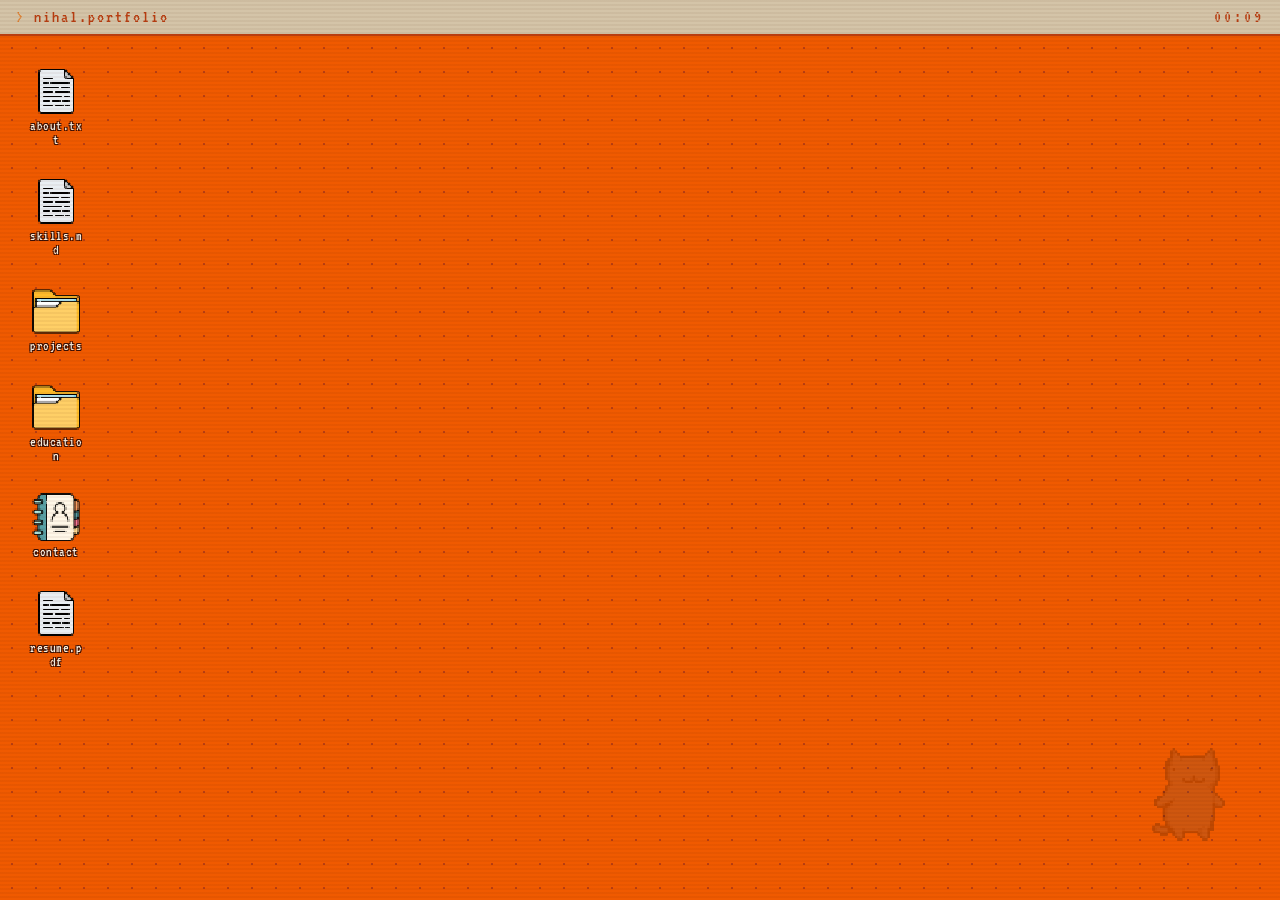
==== commit 2516807b: "Disable lazy load." ====
--- a/index.html
+++ b/index.html
@@ -168,7 +168,7 @@
                     <iframe
                         id="podcast-iframe"
                         src=""
-                        data-src="https://www.youtube.com/embed/6z9ObqWfx5w?si=drnzTqQowgTRgkN5"
+                        src="https://www.youtube.com/embed/6z9ObqWfx5w?si=drnzTqQowgTRgkN5"
                         width="560"
                         height="315"
                         title="YouTube video player"
@@ -228,20 +228,14 @@
         <!-- Resume -->
         <div class="window" id="win-resume" style="width:520px;">
             <div class="window-titlebar" id="titlebar-resume">
-                <span>resume.pdf</span>
+                <span>resume.jpg</span>
                 <button onclick="closeWindow('resume')">✕</button>
             </div>
-            <div class="window-content" style="padding:0;height:80vh;">
-                <object data="resume.pdf" type="application/pdf" width="100%" height="100%">
-                    <div style="padding:20px;">
-                        <p>Your browser doesn't support inline PDFs.</p>
-                        <p><a href="resume.pdf" target="_blank" style="color:#ffa641;">Click here to download</a></p>
-                    </div>
-                </object>
-            </div>
-        </div>
-
-    </div>
+            <div class="window-content" style="padding:0;max-height:80vh;overflow-y:auto;">
+                <img src="resume.jpg" alt="Resume" style="width:100%;display:block;">
+            </div>
+        </div>
+            </div>
 
     <script src="script.js"></script>
 </body>
--- a/style.css
+++ b/style.css
@@ -1,14 +1,31 @@
 @import url('https://fonts.googleapis.com/css2?family=VT323&family=Share+Tech+Mono&display=swap');
 
-* {
-    margin: 0;
-    padding: 0;
-    box-sizing: border-box;
-}
+/* =============================================
+   PALETTE (from screenshot)
+   #f05a00  orange    — dominant (desktop, dot-grid)
+   #e08030  amber     — accent highlights
+   #d4c4a8  warm tan  — taskbar, titlebars
+   #f5efe0  cream     — window content backgrounds
+   #4a1a08  dark brown — borders, text, folders
+   #3a1005  deep brown — box-shadows
+   ============================================= */
+
+:root {
+    --c1:      #f05a00;   /* vivid orange — desktop bg */
+    --c2:      #e08030;   /* amber        — accent */
+    --c3:      #d4c4a8;   /* warm tan     — taskbar, titlebars */
+    --c4:      #f5efe0;   /* cream        — window content */
+    --shadow1: #b93e11;   /* dark brown   — borders, text */
+    --shadow2: #3a1005;   /* deep brown   — box-shadows */
+    --text:    #4a1a08;   /* body text */
+    --muted:   #8a5a3a;   /* muted text */
+}
+
+* { margin: 0; padding: 0; box-sizing: border-box; }
 
 body {
     font-family: 'Share Tech Mono', 'Courier New', monospace;
-    background-color: #e96126;
+    background-color: var(--c1);   /* salmon desktop */
     height: 100vh;
     overflow: hidden;
     cursor: default;
@@ -26,36 +43,36 @@
         0deg,
         transparent,
         transparent 2px,
-        rgba(0,0,0,0.04) 2px,
-        rgba(0,0,0,0.04) 4px
+        rgba(74,26,8,0.05) 2px,
+        rgba(74,26,8,0.05) 4px
     );
 }
 
 /* === Taskbar === */
 .taskbar {
     height: 36px;
-    background-color: #2C1A0E;
+    background-color: var(--c3);        /* tan taskbar */
     display: flex;
     align-items: center;
     justify-content: space-between;
     padding: 0 16px;
-    color: #ffa641;
+    color: var(--shadow1);              /* dark text on tan */
     font-family: 'VT323', monospace;
     font-size: 18px;
     letter-spacing: 2px;
-    border-bottom: 2px solid #ffa641;
+    border-bottom: 2px solid var(--shadow1);
     position: relative;
     z-index: 1000;
 }
 
 .taskbar-title::before {
     content: '> ';
-    color: #c1440e;
+    color: var(--c2);                   /* amber accent */
 }
 
 .taskbar-clock {
     font-family: 'VT323', monospace;
-    color: #ffa641;
+    color: var(--shadow1);              /* dark clock on tan */
     font-size: 18px;
     letter-spacing: 3px;
 }
@@ -70,8 +87,10 @@
     flex-direction: column;
     gap: 16px;
     align-items: flex-start;
-    background-image: radial-gradient(rgba(0,0,0,0.15) 1px, transparent 1px);
+    /* dot grid using shadow2 for subtle depth on salmon */
+    background-image: radial-gradient(var(--shadow1) 1px, transparent 1px);
     background-size: 24px 24px;
+    background-color: var(--c1);
 }
 
 /* === Icons === */
@@ -88,9 +107,9 @@
 }
 
 .icon:hover {
-    background-color: rgba(255,166,65,0.2);
-    border-color: #ffa641;
-    outline: 1px dashed #ffa641;
+    background-color: rgba(245,239,224,0.25);  /* cream tint */
+    border-color: var(--c4);
+    outline: 1px dashed var(--c4);
     outline-offset: 1px;
 }
 
@@ -110,23 +129,23 @@
 }
 
 .icon span {
-    color: #FAF7F2;
+    color: var(--c4);                /* cream label */
     font-family: 'VT323', monospace;
     font-size: 14px;
     text-align: center;
-    /* outline-style shadow for readability on orange background */
+    /* outline shadow so cream is readable on salmon */
     text-shadow:
-        1px  1px 0 #2C1A0E,
-       -1px -1px 0 #2C1A0E,
-        1px -1px 0 #2C1A0E,
-       -1px  1px 0 #2C1A0E;
+         1px  1px 0 var(--shadow2),
+        -1px -1px 0 var(--shadow2),
+         1px -1px 0 var(--shadow2),
+        -1px  1px 0 var(--shadow2);
     word-break: break-all;
     letter-spacing: 0.5px;
 }
 
 /* === Window === */
 .window {
-    /* STRUCTURAL — required for display/layout */
+    /* STRUCTURAL */
     display: none;
     flex-direction: column;
     position: absolute;
@@ -134,13 +153,13 @@
     left: 120px;
     width: 380px;
     min-height: 200px;
-    background-color: #FAF7F2;
+    background-color: var(--c4);    /* cream content bg */
     z-index: 10;
 
     /* RETRO */
     border-radius: 0;
-    border: 2px solid #2C1A0E;
-    box-shadow: 6px 6px 0px #2C1A0E;
+    border: 2px solid var(--shadow1);
+    box-shadow: 6px 6px 0px var(--shadow2);
 }
 
 /* === Titlebar === */
@@ -150,28 +169,26 @@
     justify-content: space-between;
     align-items: center;
     padding: 8px 12px;
-    background-color: #2C1A0E;
+    background-color: var(--c3);    /* tan titlebar */
     cursor: grab;
     user-select: none;
 
     /* RETRO */
     font-family: 'VT323', monospace;
     font-size: 16px;
-    color: #ffa641;
+    color: var(--shadow2);          /* deep text on salmon */
     letter-spacing: 2px;
     text-transform: uppercase;
-    border-bottom: 2px solid #2C1A0E;
-}
-
-.window-titlebar:active {
-    cursor: grabbing;
-}
+    border-bottom: 2px solid var(--shadow1);
+}
+
+.window-titlebar:active { cursor: grabbing; }
 
 /* === Titlebar close button === */
 .window-titlebar button {
     /* STRUCTURAL */
-    background: #c1440e;
-    color: #FAF7F2;
+    background: var(--shadow1);     /* border-red close btn */
+    color: var(--c4);
     width: 20px;
     height: 20px;
     cursor: pointer;
@@ -184,15 +201,15 @@
 
     /* RETRO */
     border-radius: 0;
-    border: 2px solid #ffa641;
-    box-shadow: 2px 2px 0px #000;
+    border: 2px solid var(--shadow2);
+    box-shadow: 2px 2px 0px var(--shadow2);
     transition: background 0.1s, transform 0.1s, box-shadow 0.1s;
 }
 
 .window-titlebar button:hover {
-    background: #e05010;
+    background: var(--shadow2);
     transform: translate(1px, 1px);
-    box-shadow: 1px 1px 0px #000;
+    box-shadow: 1px 1px 0px var(--shadow2);
 }
 
 .window-titlebar button:active {
@@ -206,13 +223,11 @@
     font-family: 'Share Tech Mono', 'Courier New', monospace;
     font-size: 13px;
     line-height: 2;
-    color: #2C1A0E;
+    color: var(--text);
     overflow-y: auto;
 }
 
-.window-content p {
-    margin-bottom: 2px;
-}
+.window-content p { margin-bottom: 2px; }
 
 /* === Folder / Explorer === */
 .folder-header {
@@ -222,9 +237,9 @@
     font-family: 'VT323', monospace;
     font-size: 14px;
     letter-spacing: 2px;
-    color: #8a6a50;
-    background: #EDE0D4;
-    border-bottom: 2px solid #2C1A0E;
+    color: var(--muted);
+    background: var(--c3);          /* light peach folder header */
+    border-bottom: 2px solid var(--shadow1);
     text-transform: uppercase;
 }
 
@@ -234,13 +249,13 @@
     gap: 12px;
     padding: 9px 14px;
     cursor: pointer;
-    border-bottom: 1px solid #D6C4B0;
+    border-bottom: 1px solid var(--c3);
     transition: background 0.1s;
 }
 
 .folder-item:hover {
-    background: #EDE0D4;
-    outline: 1px dashed #c1440e;
+    background: var(--c3);          /* light peach hover */
+    outline: 1px dashed var(--shadow1);
     outline-offset: -2px;
 }
 
@@ -263,13 +278,13 @@
     flex: 1;
     font-family: 'Share Tech Mono', monospace;
     font-size: 13px;
-    color: #2C1A0E;
+    color: var(--text);
 }
 
 .folder-item-type {
     font-family: 'VT323', monospace;
     font-size: 14px;
-    color: #8a6a50;
+    color: var(--muted);
     letter-spacing: 1px;
 }
 
@@ -278,7 +293,7 @@
     display: flex;
     flex-direction: column;
     align-items: center;
-    background: #1a1a1a;
+    background: var(--c3);          /* light peach viewer bg */
 }
 
 .carousel-viewer img {
@@ -293,15 +308,16 @@
     align-items: center;
     gap: 20px;
     padding: 12px;
-    background: #111;
-    width: 100%;
-    justify-content: center;
+    background: var(--c2);          /* peach controls bar */
+    width: 100%;
+    justify-content: center;
+    border-top: 2px solid var(--shadow1);
 }
 
 .carousel-controls button {
     /* STRUCTURAL */
-    background: #c1440e;
-    color: #FAF7F2;
+    background: var(--shadow1);
+    color: var(--c4);
     width: 32px;
     height: 32px;
     cursor: pointer;
@@ -314,18 +330,18 @@
 
     /* RETRO */
     border-radius: 0;
-    border: 2px solid #ffa641;
-    box-shadow: 2px 2px 0px #000;
+    border: 2px solid var(--shadow2);
+    box-shadow: 2px 2px 0px var(--shadow2);
 }
 
 .carousel-controls button:hover {
-    background: #a33a0b;
+    background: var(--shadow2);
     transform: translate(1px, 1px);
-    box-shadow: 1px 1px 0px #000;
+    box-shadow: 1px 1px 0px var(--shadow2);
 }
 
 .carousel-controls span {
-    color: #ffa641;
+    color: var(--shadow2);
     font-family: 'VT323', monospace;
     font-size: 16px;
     letter-spacing: 2px;
@@ -339,7 +355,7 @@
 
 /* === Contact === */
 .contact-link {
-    color: #c1440e;
+    color: var(--shadow1);
     text-decoration: none;
     font-family: 'Share Tech Mono', monospace;
     transition: color 0.15s;
@@ -347,13 +363,13 @@
 
 .contact-link::before {
     content: '> ';
-    color: #ffa641;
+    color: var(--c2);
 }
 
 .contact-link:hover {
-    color: #ffa641;
+    color: var(--shadow2);
     text-decoration: underline;
-    text-shadow: 0 0 8px rgba(255,166,65,0.5);
+    text-shadow: 0 0 8px rgba(74,26,8,0.3);
 }
 
 /* === Desktop mascot === */
@@ -364,7 +380,7 @@
     width: 90px;
     image-rendering: pixelated;
     pointer-events: none;
-    opacity: 15%;
+    opacity: 20%;
     z-index: 1;
 }
 
@@ -373,8 +389,8 @@
     position: fixed;
     top: 0; left: 0;
     width: 100vw; height: 100vh;
-    background-color: #111;
-    color: #ffa641;
+    background-color: var(--shadow2);  /* deep warm for contrast */
+    color: var(--c4);
     display: flex;
     flex-direction: column;
     justify-content: center;
@@ -390,16 +406,16 @@
 
 #loading-screen p:last-child {
     font-size: 14px;
-    color: #8a6a50;
+    color: var(--c2);
     letter-spacing: 2px;
     font-family: 'Share Tech Mono', monospace;
     text-transform: uppercase;
 }
 
 .loader {
-    border: 3px solid #333;
-    border-top: 3px solid #ffa641;
-    border-radius: 0; /* square = retro */
+    border: 3px solid var(--shadow1);
+    border-top: 3px solid var(--c4);
+    border-radius: 0;              /* square = retro */
     width: 36px;
     height: 36px;
     animation: spin 0.8s linear infinite;
@@ -410,7 +426,7 @@
     100% { transform: rotate(360deg); }
 }
 
-/* === Welcome window — centered on open === */
+/* === Welcome window — centered === */
 #win-welcome {
     top: 50%;
     left: 50%;
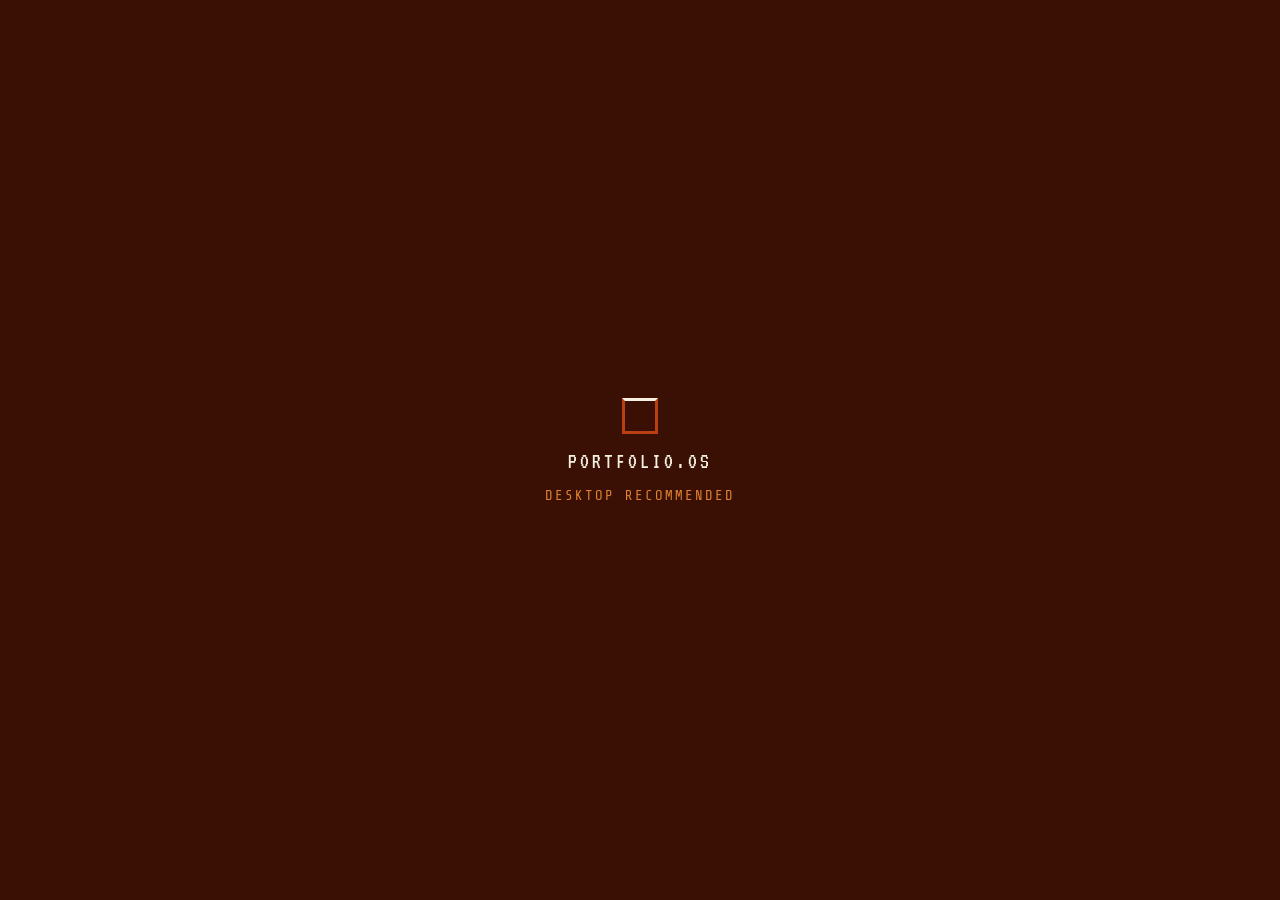
==== commit fdd49f78: "Changes in content." ====
--- a/index.html
+++ b/index.html
@@ -88,7 +88,7 @@
             </div>
             <div class="window-content">
                 <p>Hi, I'm Nihal.</p>
-                <p>A CSE student &mdash;</p>
+                <p>A CSE student-</p>
                 <p>I love building clean, thoughtful interfaces.</p>
             </div>
         </div>
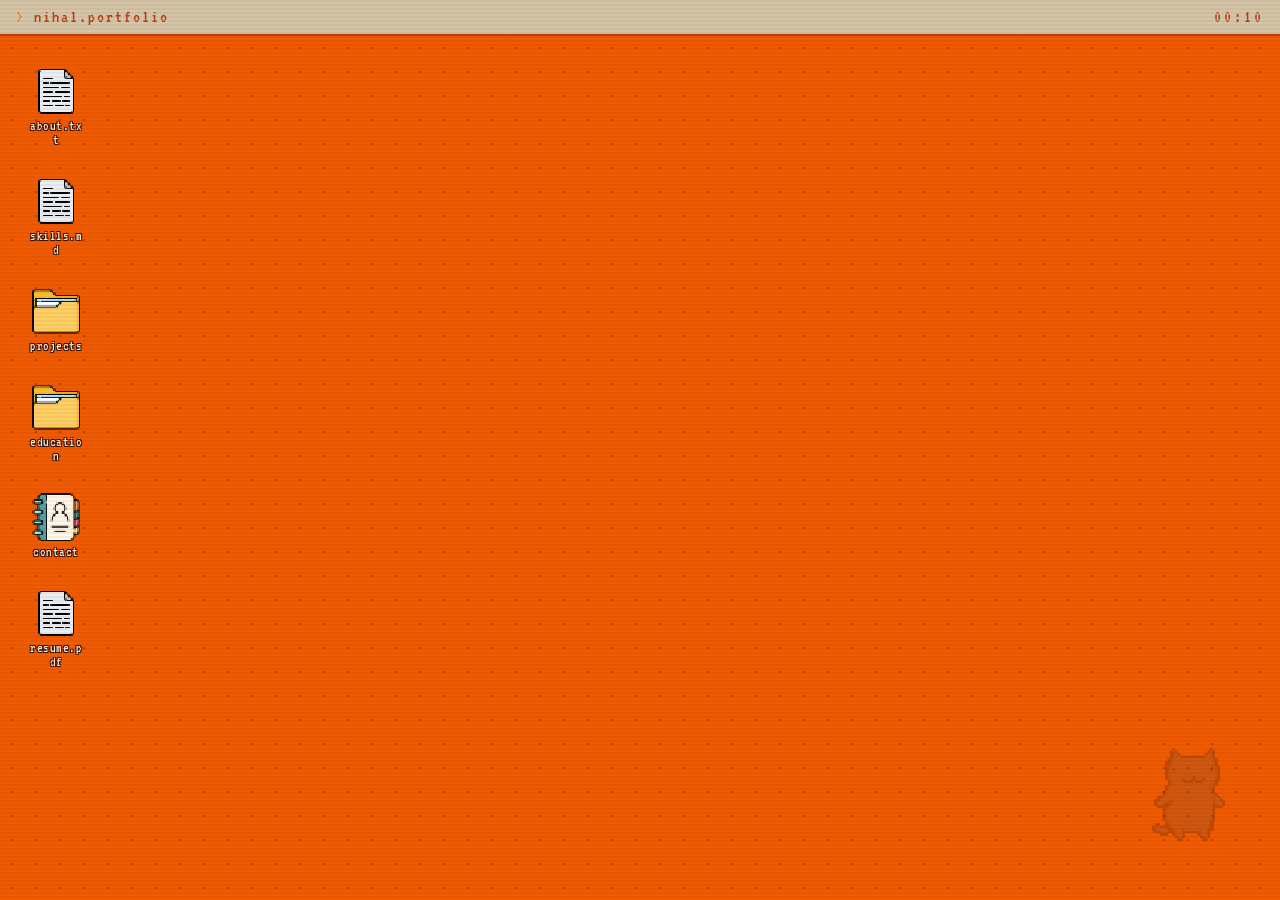
==== commit 234cad5e: "Disabled lazy load." ====
--- a/index.html
+++ b/index.html
@@ -167,8 +167,7 @@
                 <div class="video-viewer">
                     <iframe
                         id="podcast-iframe"
-                        src=""
-                        src="https://www.youtube.com/embed/6z9ObqWfx5w?si=drnzTqQowgTRgkN5"
+                        src="https://streamable.com/2k44mj"
                         width="560"
                         height="315"
                         title="YouTube video player"
